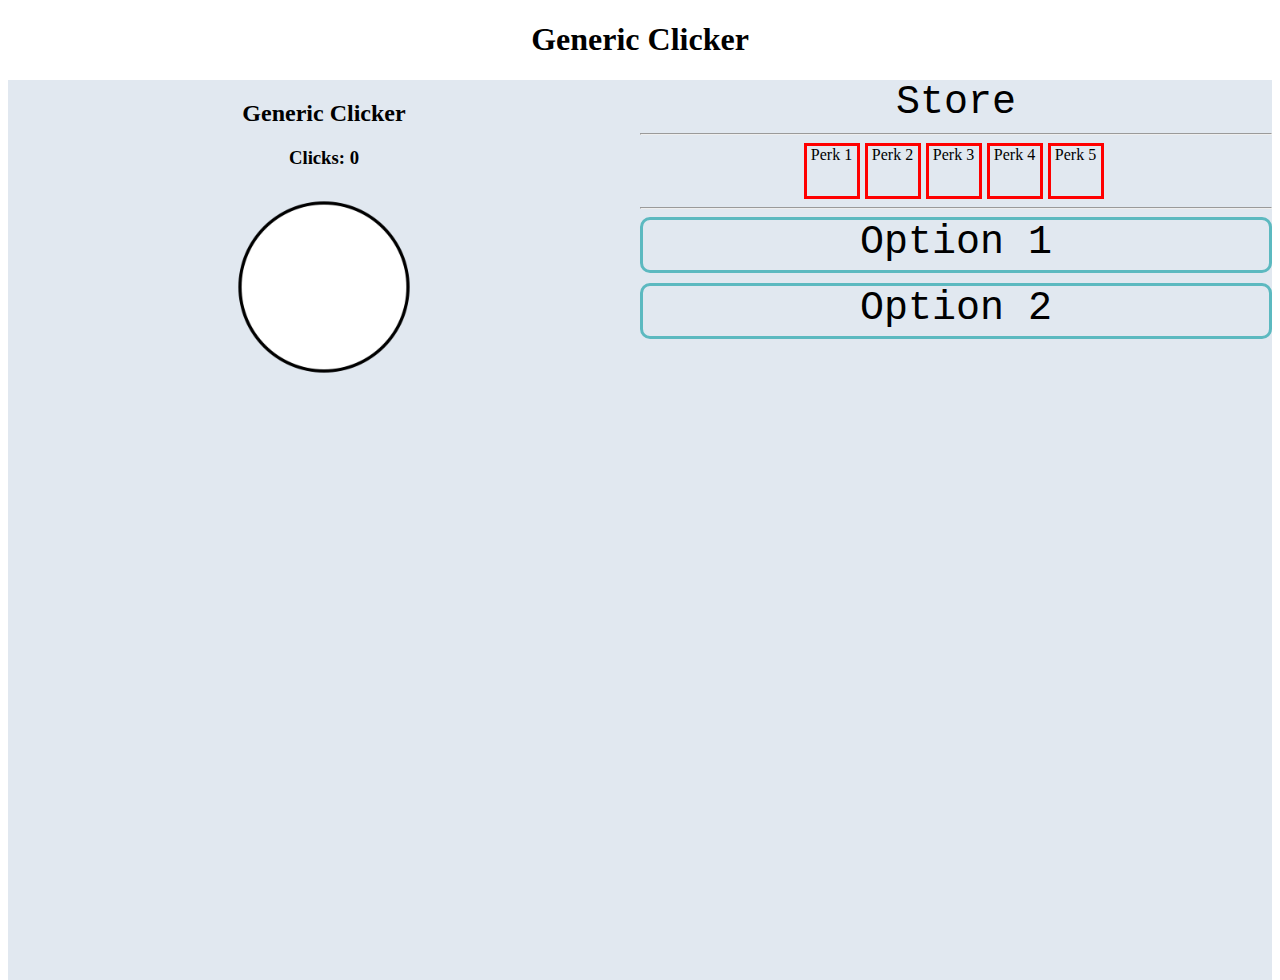
==== index.html @ d283ae8a "added some functionality to the options" ====
<!DOCTYPE html>
<html>
    <head>
        <link rel="stylesheet" type="text/css" href="style.css">
        <script src="index.js"></script>
    </head>
    <body>
        <div class="header">
            <h1 class="title"> Generic Clicker </h1>
        </div>

        <div class="columns c1">
            <h2 class="click_section"> Generic Clicker </h2>
            <h3 class="click_count"> Clicks: 0 </h3>
            <div class="circle">
                <a href="#">
                    <img class="circle" src="./circle.png">
                </a>
            </div>
        </div>

        <div class="columns">
            <div class="store">
                Store
            </div>
            <hr/>
            <div class="perks">
                <div class="perk">
                    Perk 1
                </div>
                <div class="perk">
                    Perk 2
                </div>
                <div class="perk">
                    Perk 3
                </div>
                <div class="perk">
                    Perk 4
                </div>
                <div class="perk">
                    Perk 5
                </div>
            </div>
            <hr/>
            <div id="block1" class="blocks" onclick="click1()">
                Option 1
            </div>
            <div id="block2" class="blocks" onclick="click2()">
                Option 2
            </div>
        </div>
    </body>
</html>
---- style.css ----
.header {
    text-align: center;
}

.columns {
    text-align: center;
    float: left;
    margin: 0;
    padding: 0;
    width: 50%;
    background-color: #e1e8f0;
    height: 100vh;
}

.c1 {
    /*background-color: #e1e8f0;*/
    /*height: 100vh;*/
}

.circle {
    width:200px;
    margin: 0 auto;
}

.circle:hover {
    transform: scale(1.1);
}


.blocks {
    text-align: center;
    border-style: solid;
    border-color: #5CB9C0;
    height: 50px;
    margin-bottom: 10px;
    border-radius: 10px;
    font-size: 40px;
    font-family: "Courier"

}

.blocks:hover {
    background-color: #96F1F7;
}

.store {
    text-align: center;
    font-size: 40px;
    font-family: "Courier"
}

.perks {
    display: inline-flex
}

.perk {
    width: 50px;
    height: 50px;
    border-style: solid;
    border-color: red;
    margin-right: 5px;
}

.perk:hover {
    background-color: #C05C70;
}
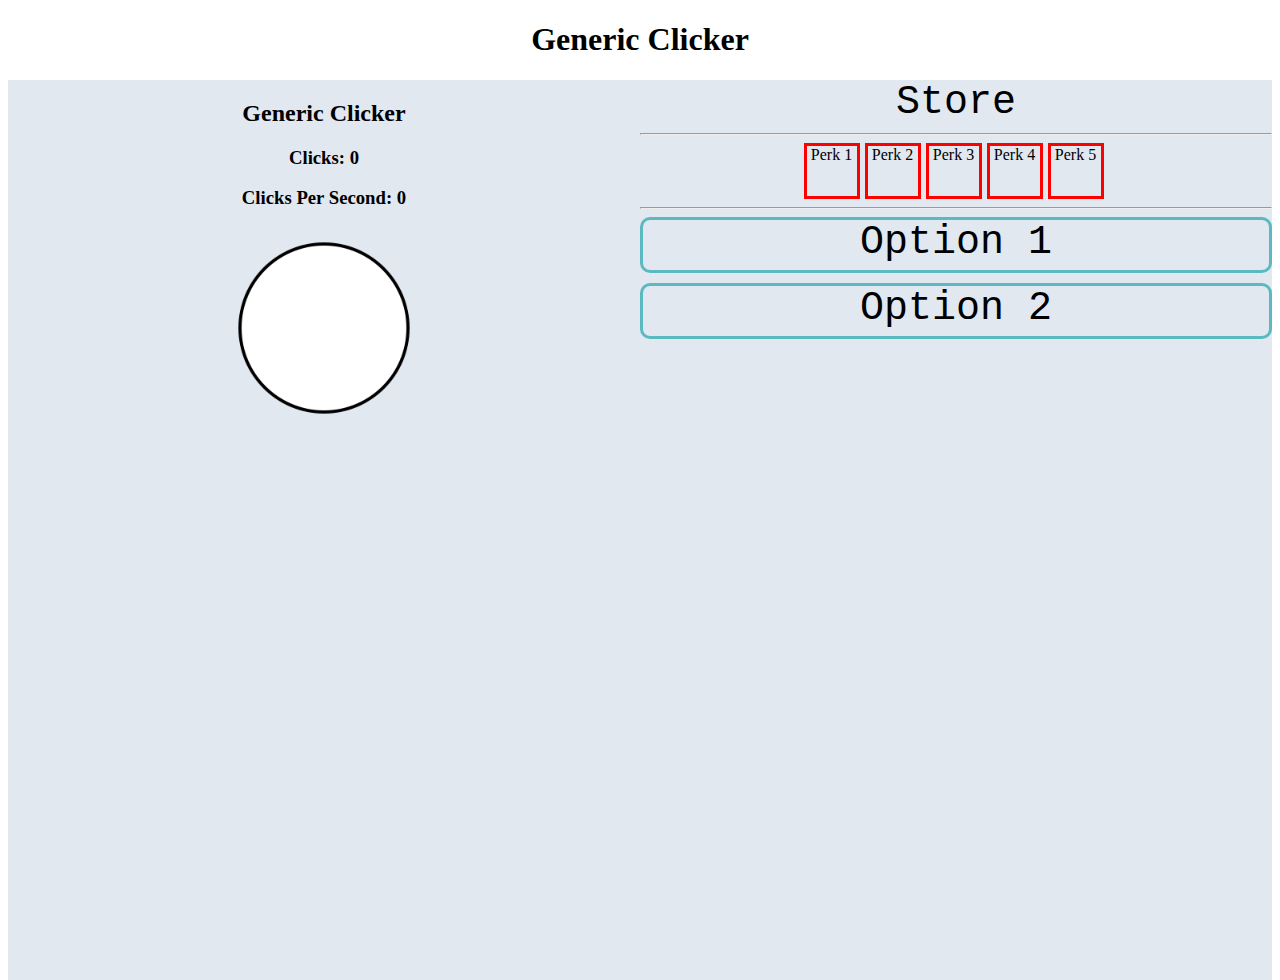
==== commit 5f5c64b7: "added cps count" ====
--- a/index.html
+++ b/index.html
@@ -11,9 +11,10 @@
 
         <div class="columns c1">
             <h2 class="click_section"> Generic Clicker </h2>
-            <h3 class="click_count"> Clicks: 0 </h3>
+            <h3 class="click_count" id="click_count"> Clicks: 0 </h3>
+            <h3 class="cps_count" id="cps_count"> Clicks Per Second: 0 </h3>
             <div class="circle">
-                <a href="#">
+                <a onclick="onClick()" class="circleButton">
                     <img class="circle" src="./circle.png">
                 </a>
             </div>
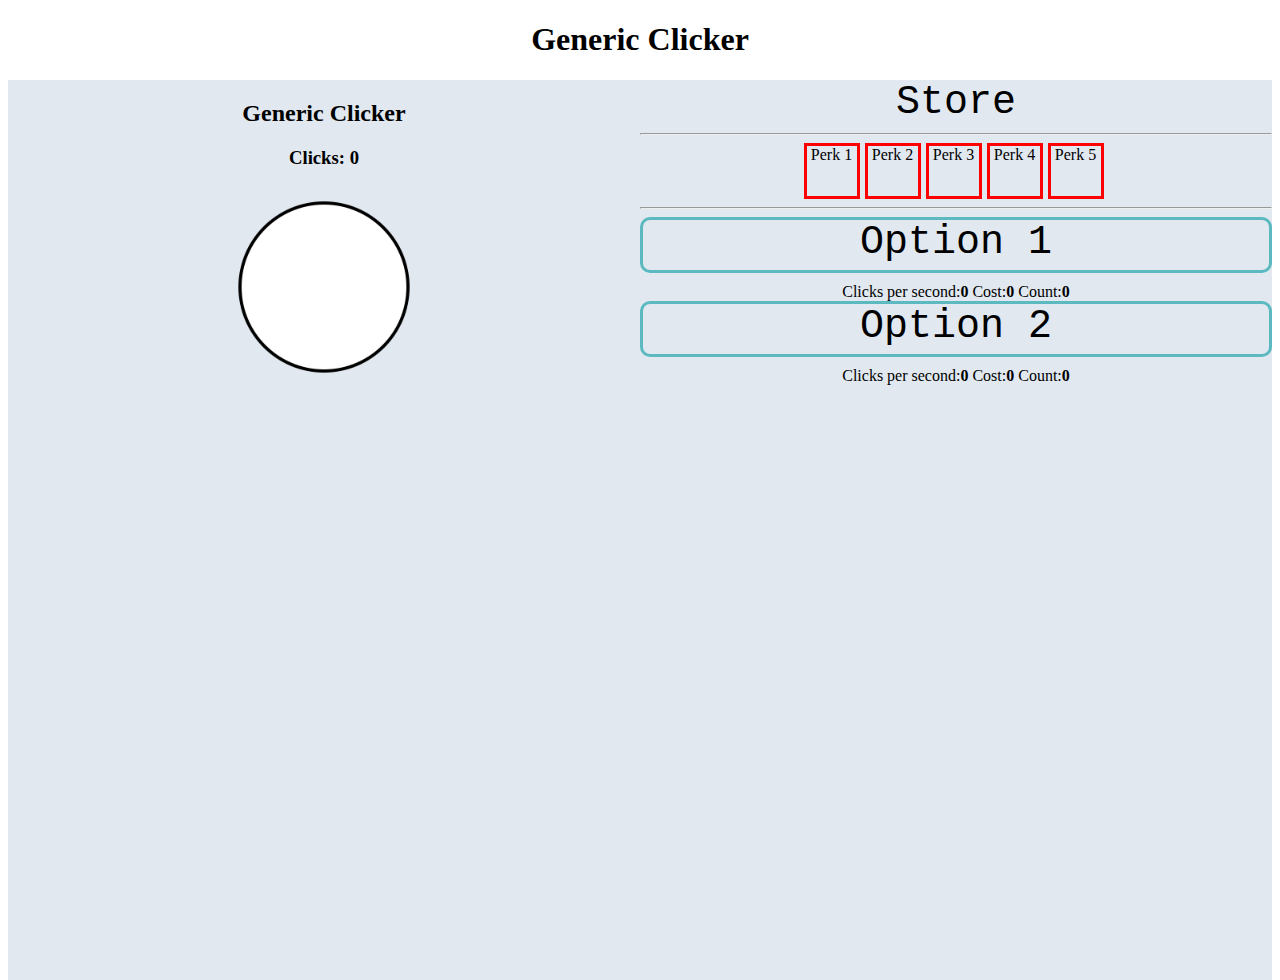
==== commit 3bb5729b: "added display for the cost of options and cps" ====
--- a/index.html
+++ b/index.html
@@ -12,7 +12,6 @@
         <div class="columns c1">
             <h2 class="click_section"> Generic Clicker </h2>
             <h3 class="click_count" id="click_count"> Clicks: 0 </h3>
-            <h3 class="cps_count" id="cps_count"> Clicks Per Second: 0 </h3>
             <div class="circle">
                 <a onclick="onClick()" class="circleButton">
                     <img class="circle" src="./circle.png">
@@ -46,8 +45,18 @@
             <div id="block1" class="blocks" onclick="click1()">
                 Option 1
             </div>
+            <div>
+              Clicks per second:<b id="cps1">0</b>
+              Cost:<b id="cost1">0</b>
+              Count:<b id="count1">0</b>
+            </div>
             <div id="block2" class="blocks" onclick="click2()">
                 Option 2
+            </div>
+            <div>
+              Clicks per second:<b id="cps2">0</b>
+              Cost:<b id="cost2">0</b>
+              Count:<b id="count2">0</b>
             </div>
         </div>
     </body>
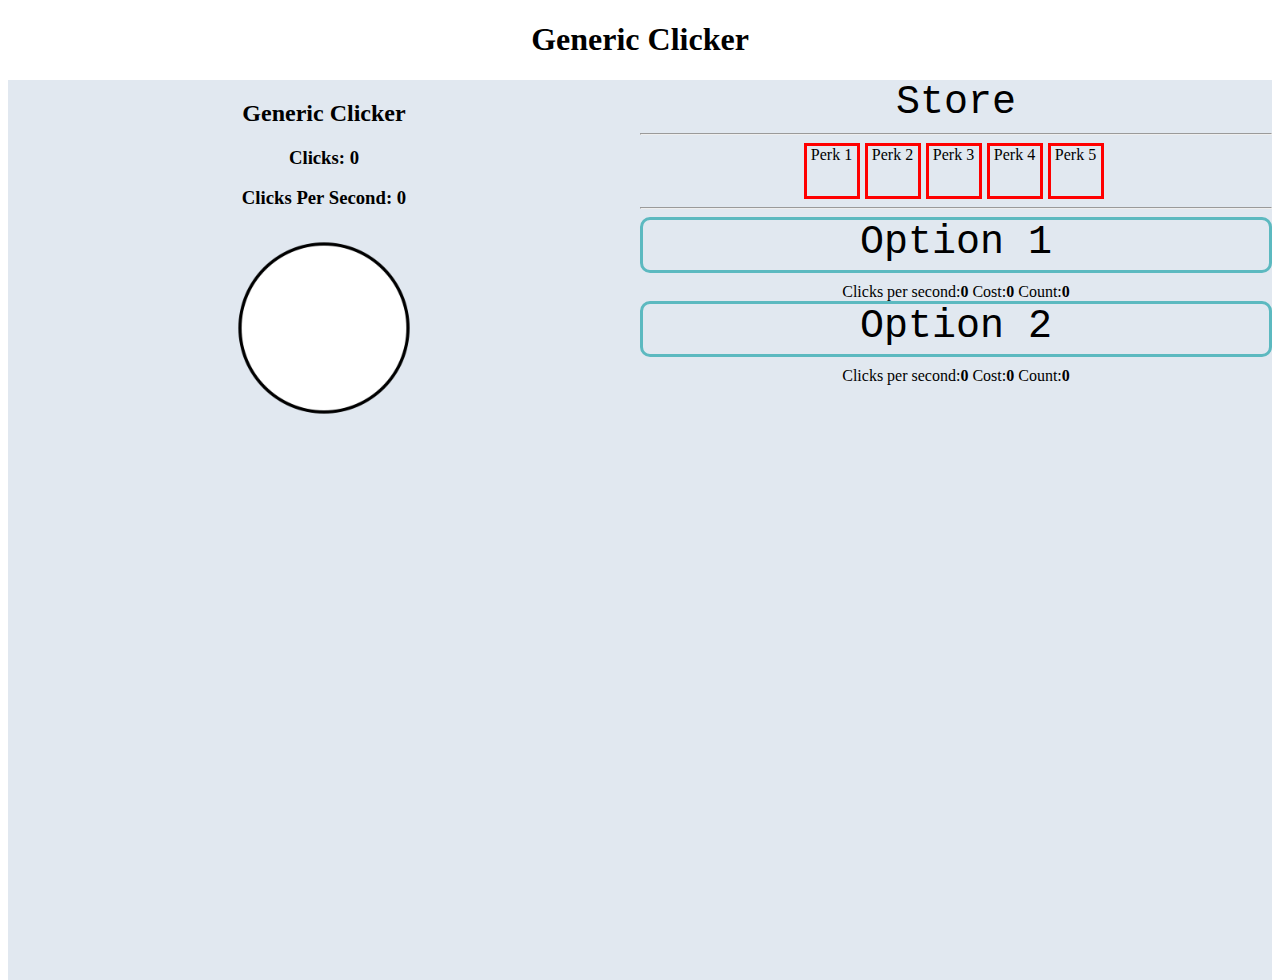
==== commit 9f0f774a: "merged" ====
--- a/index.html
+++ b/index.html
@@ -12,6 +12,7 @@
         <div class="columns c1">
             <h2 class="click_section"> Generic Clicker </h2>
             <h3 class="click_count" id="click_count"> Clicks: 0 </h3>
+            <h3 class="cps_count" id="cps_count"> Clicks Per Second: 0 </h3>
             <div class="circle">
                 <a onclick="onClick()" class="circleButton">
                     <img class="circle" src="./circle.png">
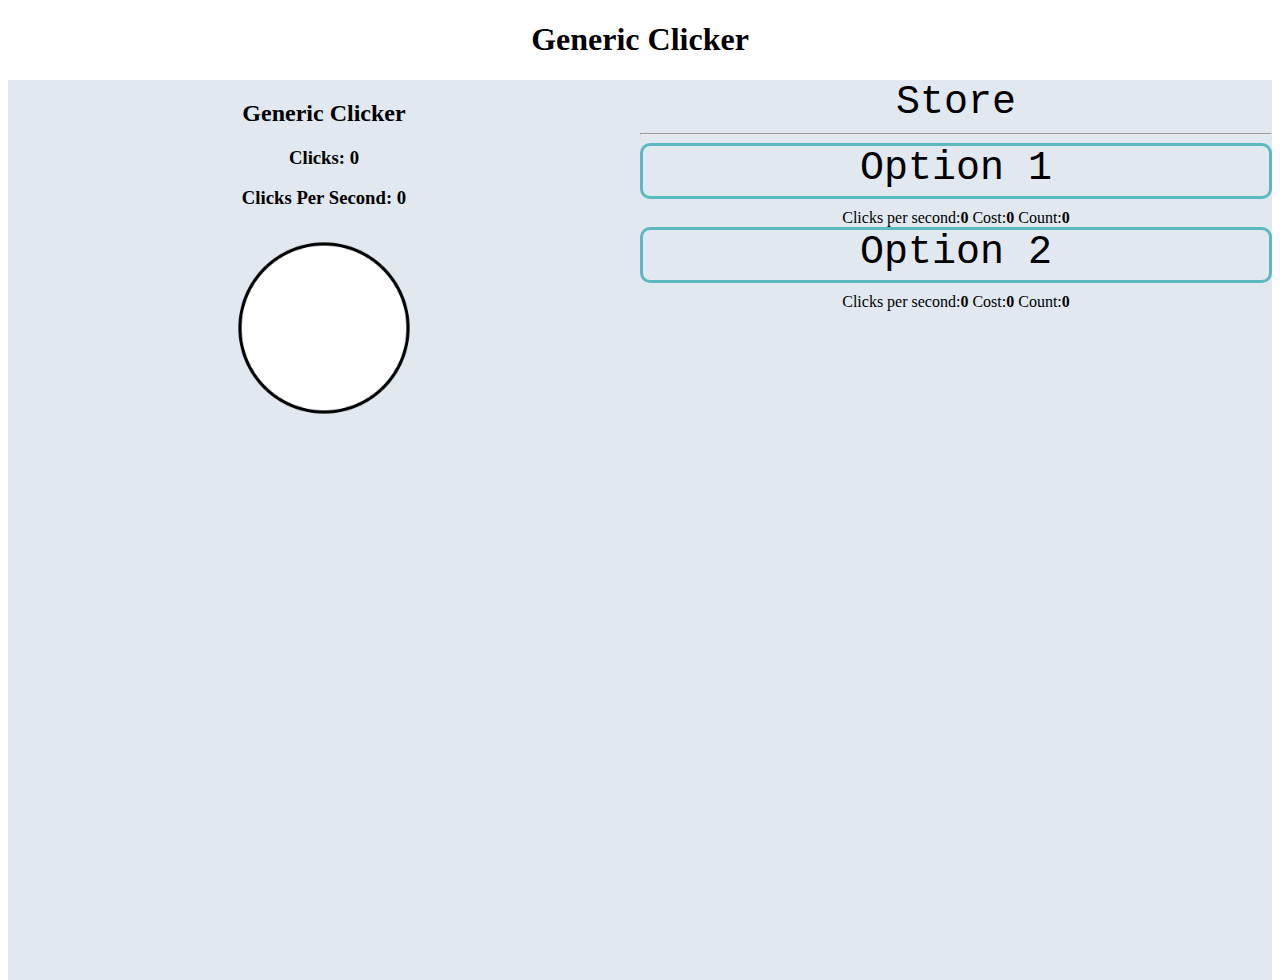
==== commit 632f8213: "removed the perks from the store" ====
--- a/index.html
+++ b/index.html
@@ -24,24 +24,7 @@
             <div class="store">
                 Store
             </div>
-            <hr/>
-            <div class="perks">
-                <div class="perk">
-                    Perk 1
-                </div>
-                <div class="perk">
-                    Perk 2
-                </div>
-                <div class="perk">
-                    Perk 3
-                </div>
-                <div class="perk">
-                    Perk 4
-                </div>
-                <div class="perk">
-                    Perk 5
-                </div>
-            </div>
+            
             <hr/>
             <div id="block1" class="blocks" onclick="click1()">
                 Option 1
--- a/style.css
+++ b/style.css
@@ -48,19 +48,3 @@
     font-size: 40px;
     font-family: "Courier"
 }
-
-.perks {
-    display: inline-flex
-}
-
-.perk {
-    width: 50px;
-    height: 50px;
-    border-style: solid;
-    border-color: red;
-    margin-right: 5px;
-}
-
-.perk:hover {
-    background-color: #C05C70;
-}
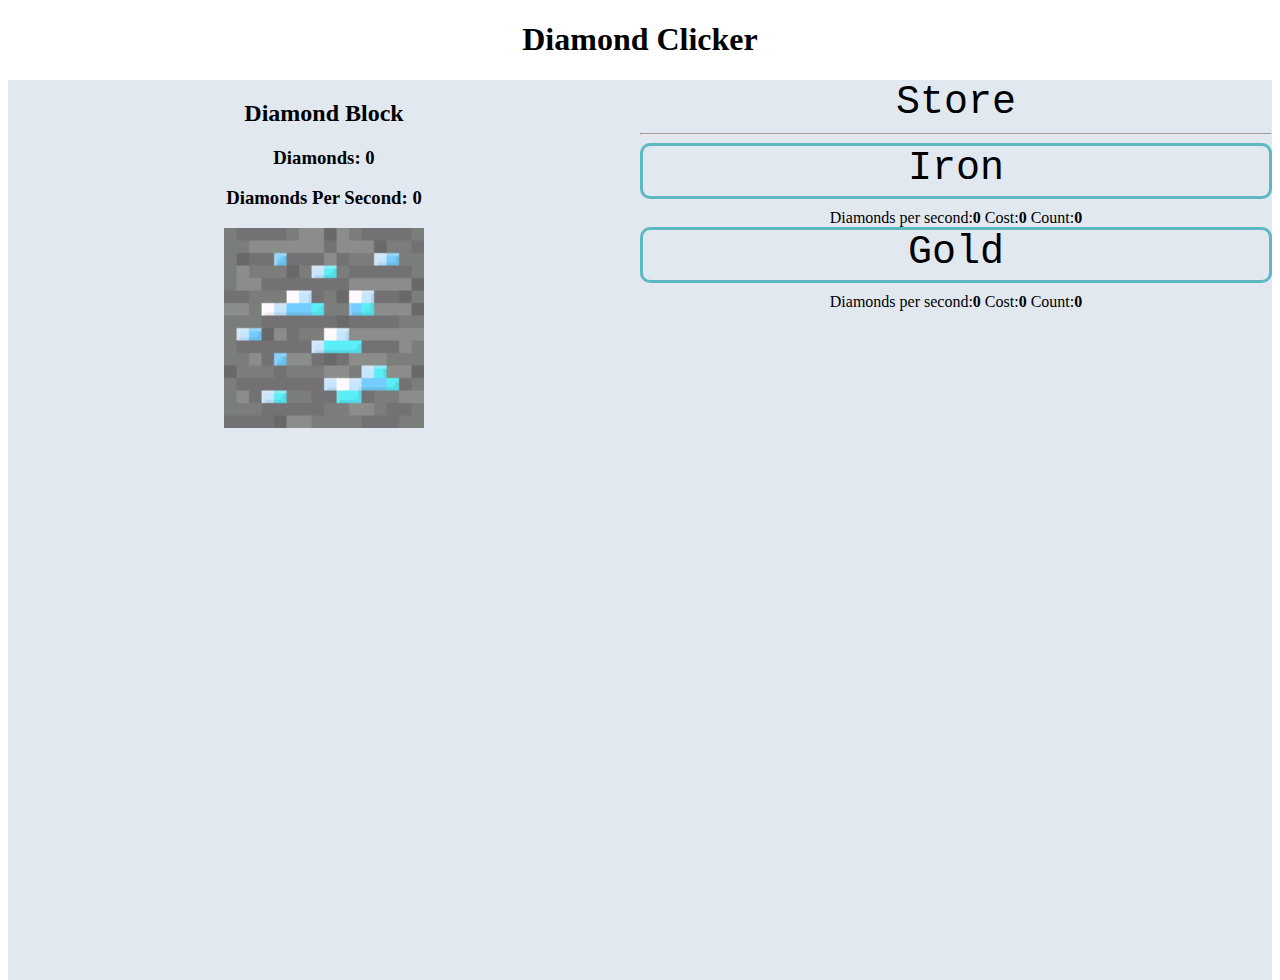
==== commit 345b5ed4: "theme changes" ====
--- a/index.html
+++ b/index.html
@@ -6,16 +6,16 @@
     </head>
     <body>
         <div class="header">
-            <h1 class="title"> Generic Clicker </h1>
+            <h1 class="title"> Diamond Clicker </h1>
         </div>
 
         <div class="columns c1">
-            <h2 class="click_section"> Generic Clicker </h2>
-            <h3 class="click_count" id="click_count"> Clicks: 0 </h3>
-            <h3 class="cps_count" id="cps_count"> Clicks Per Second: 0 </h3>
+            <h2 class="click_section"> Diamond Block </h2>
+            <h3 class="click_count" id="click_count"> Diamonds: 0 </h3>
+            <h3 class="cps_count" id="cps_count"> Diamonds Per Second: 0 </h3>
             <div class="circle">
                 <a onclick="onClick()" class="circleButton">
-                    <img class="circle" src="./circle.png">
+                    <img class="circle" src="./diamond.png">
                 </a>
             </div>
         </div>
@@ -27,18 +27,18 @@
             
             <hr/>
             <div id="block1" class="blocks" onclick="click1()">
-                Option 1
+                Iron
             </div>
             <div>
-              Clicks per second:<b id="cps1">0</b>
+              Diamonds per second:<b id="cps1">0</b>
               Cost:<b id="cost1">0</b>
               Count:<b id="count1">0</b>
             </div>
             <div id="block2" class="blocks" onclick="click2()">
-                Option 2
+                Gold
             </div>
             <div>
-              Clicks per second:<b id="cps2">0</b>
+              Diamonds per second:<b id="cps2">0</b>
               Cost:<b id="cost2">0</b>
               Count:<b id="count2">0</b>
             </div>
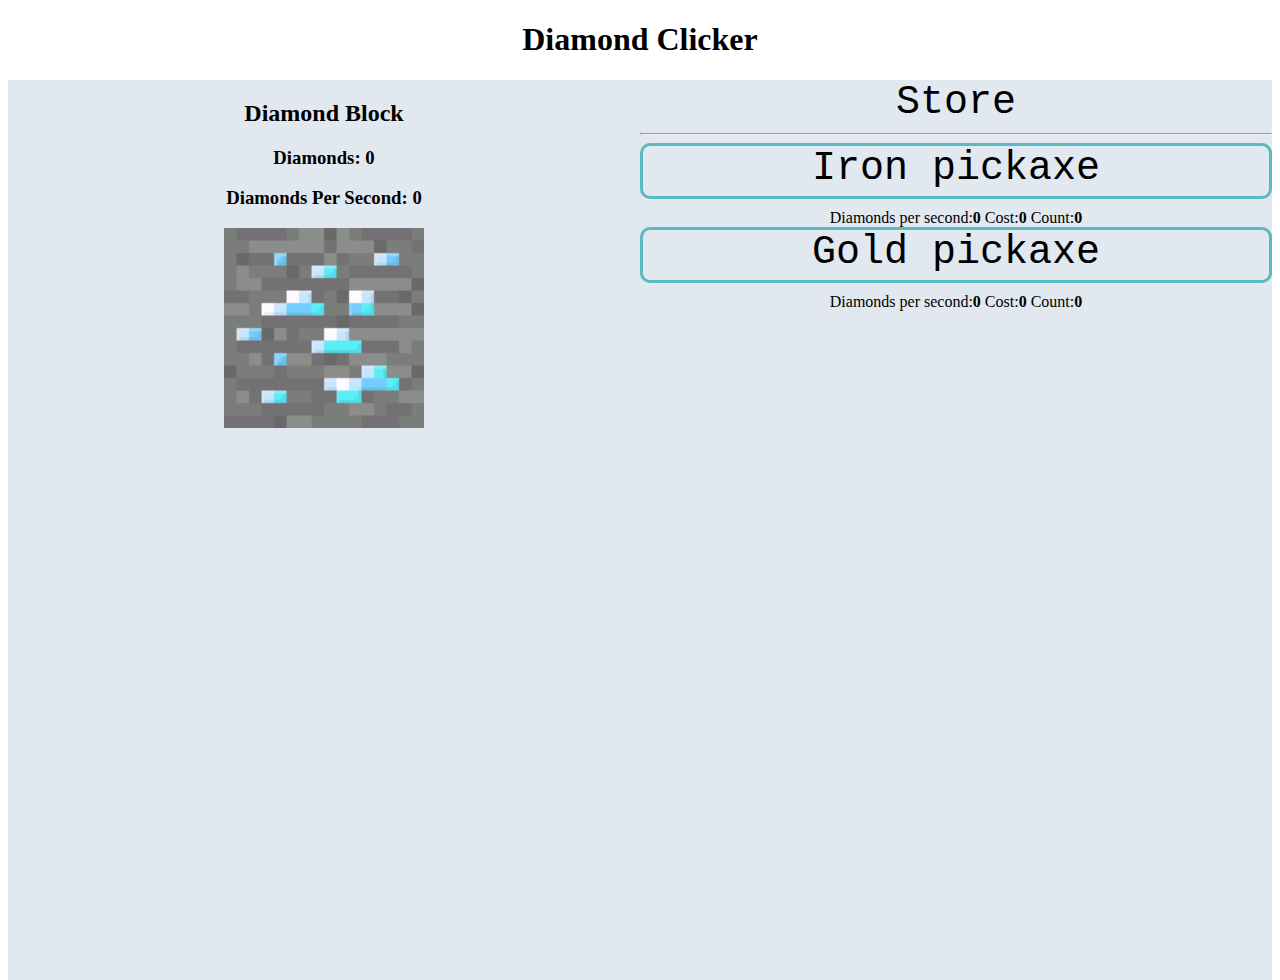
==== commit 667895ba: "option edits" ====
--- a/index.html
+++ b/index.html
@@ -27,7 +27,7 @@
             
             <hr/>
             <div id="block1" class="blocks" onclick="click1()">
-                Iron
+                Iron pickaxe
             </div>
             <div>
               Diamonds per second:<b id="cps1">0</b>
@@ -35,7 +35,7 @@
               Count:<b id="count1">0</b>
             </div>
             <div id="block2" class="blocks" onclick="click2()">
-                Gold
+                Gold pickaxe
             </div>
             <div>
               Diamonds per second:<b id="cps2">0</b>
